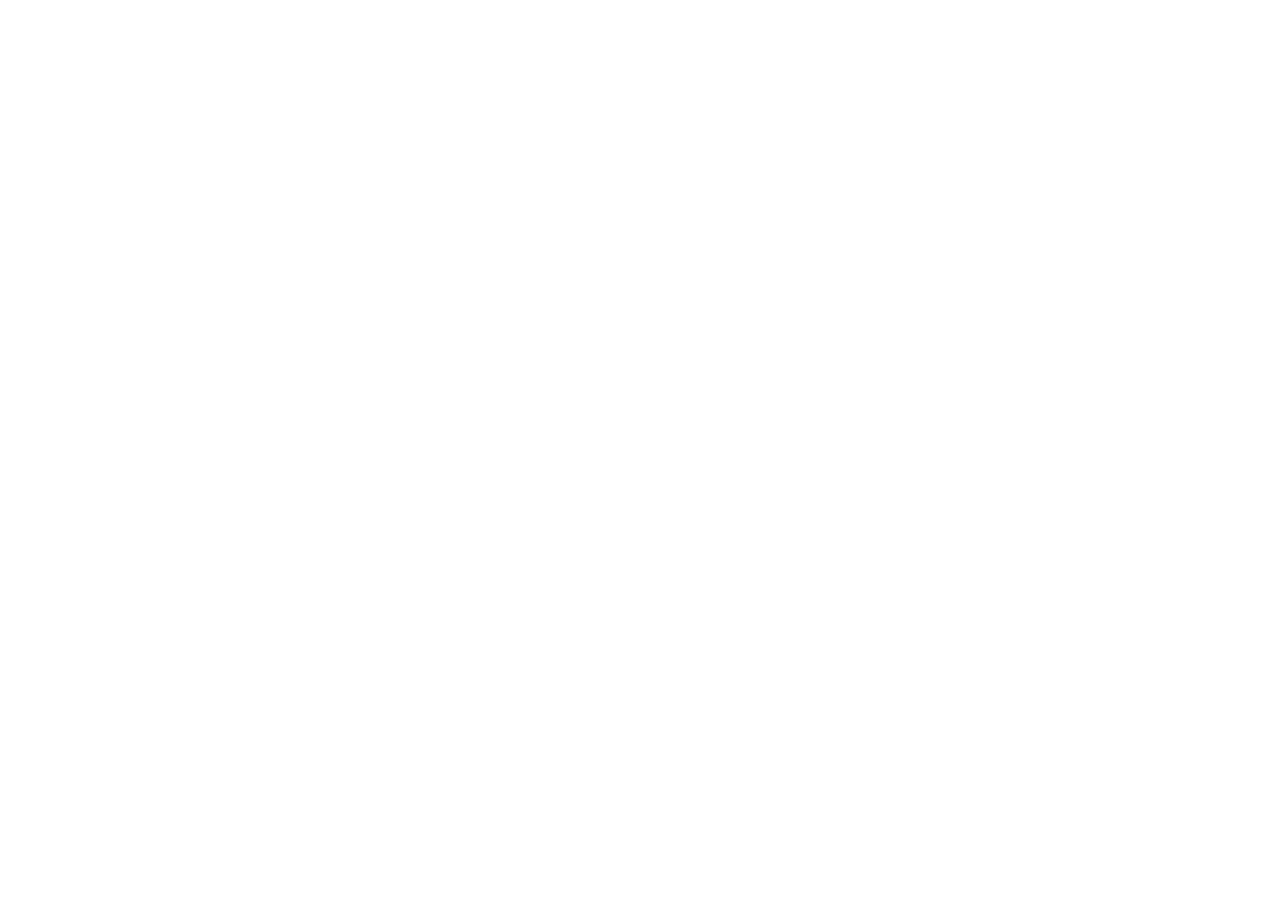
==== about.html @ eee34fe5 "Home and About pages setup and css sheet added" ====
<!DOCTYPE html>

<html>
    <head>
        <meta charset="utf-8">
        <meta http-equiv="X-UA-Compatible" content="IE=edge">
        <title>Home</title>
        <meta name="description" content="">
        <meta name="viewport" content="width=device-width, initial-scale=1">
        <link rel="stylesheet" href="">
    </head>
    <body>


    </body>
</html>
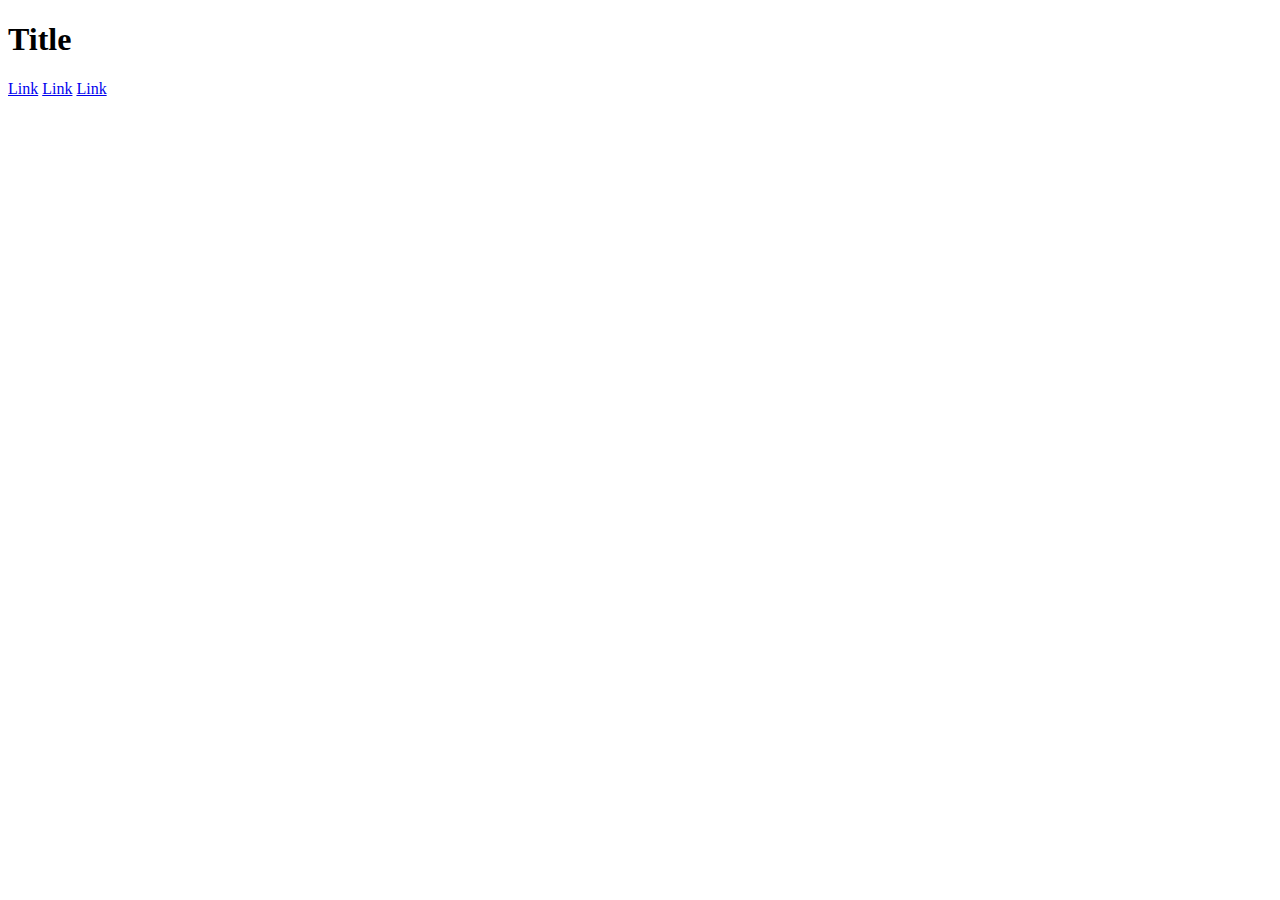
==== commit 4e9cb04e: "Navbar added into home, contact and about" ====
--- a/about.html
+++ b/about.html
@@ -10,7 +10,14 @@
         <link rel="stylesheet" href="">
     </head>
     <body>
-
+        <header>
+            <h1>Title</h1>
+            <nav>
+                <a href="#">Link</a>
+                <a href="#">Link</a>
+                <a href="#">Link</a>
+            </nav>
+        </header>
 
     </body>
 </html>